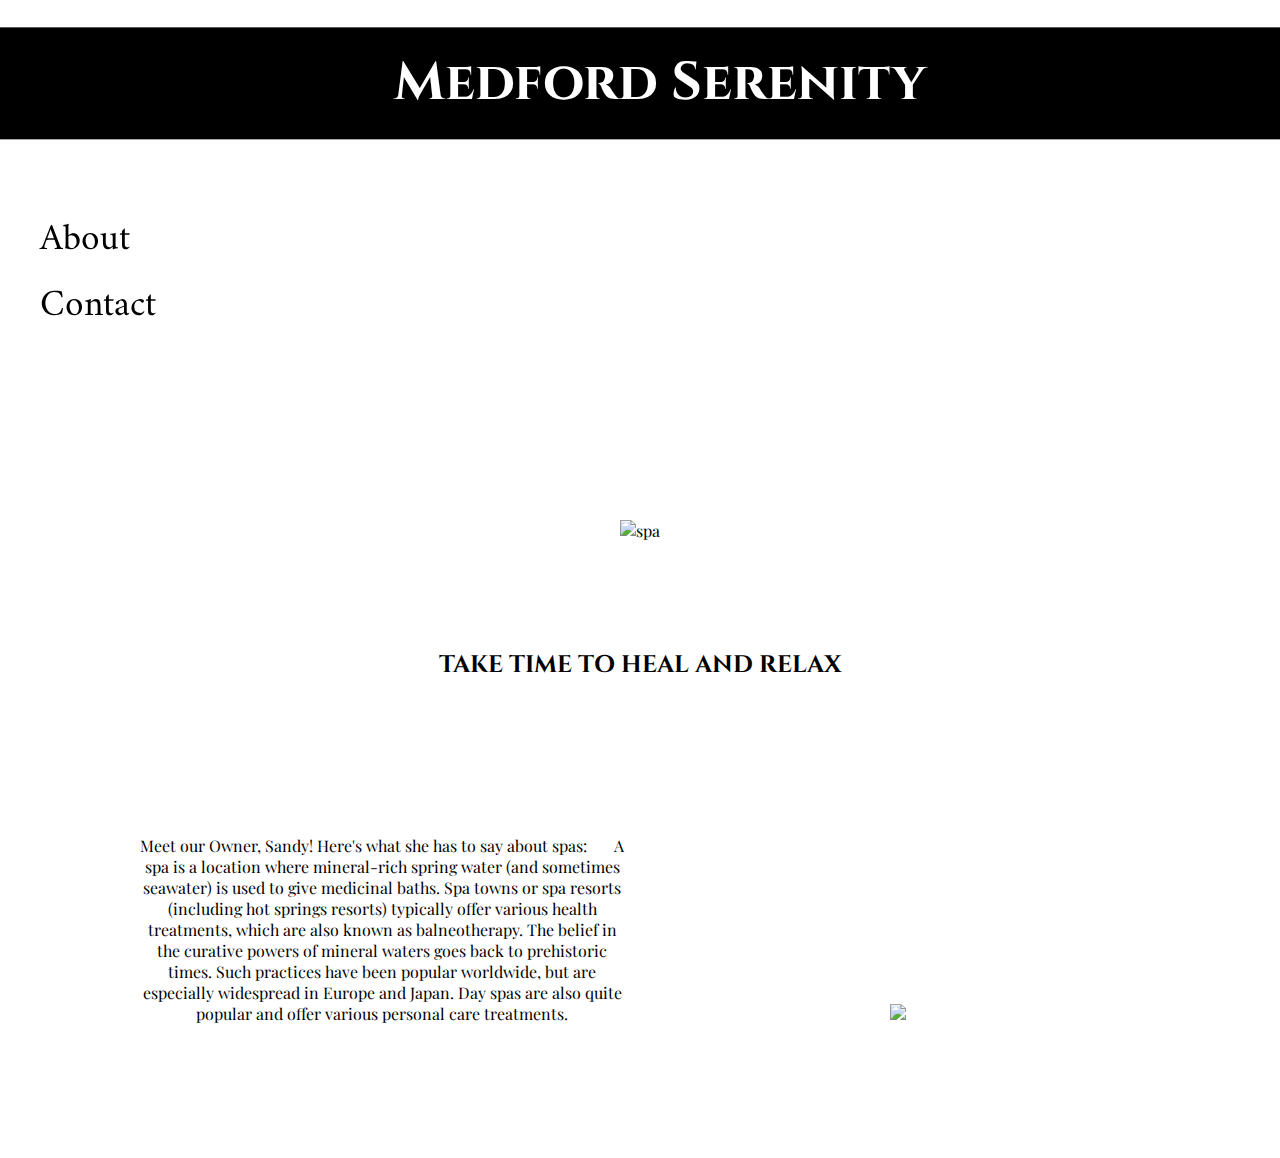
==== index.html @ b17ca1db "Update index.html" ====
<!doctype html>
<html>
	<meta name="viewport" content="width=device-width, initial-scale=1.0">
<head>
<link href="https://fonts.googleapis.com/css?family=Amiri|Cinzel|Playfair+Display&display=swap" rel="stylesheet">
<meta charset="UTF-8">
<title>Website Assignment Number 1</title>
<link href="medford style.css" rel="stylesheet" type="text/css">
</head>
<style>
	.bodyContainer {

	}
	.paragraph {
		margin: 30px 50px;
	}
	.descriptionp {
		padding: 10px
	}
	.subContainer {
		width: 40%;
		display: inline-block;
	}
	#testImg {
		width: 60%;
	}
	
	
	
	
</style>
<body>
	
	<div class= "fixed">
	<h1 class="aligncenter">
		Medford Serenity
	</h1>
	</div>

	<div class="fixed">
	<nav>
		<ul>
			<br><br><br><br>
			<li><a href="index.html" class="curr">Home</a></li>
			<li><a href="about.html" class="notCurr">About</a></li>
			<li><a href="contact.html" class="notCurr">Contact</a></li>
		</ul>
	</nav>
	</div>
	
	<br><br><br><br><br><br><br><br><br><br><br><br><br><br><br><br><br><br><br><br><br><br><br><br><br><br><br><br>
	<p class="aligncenter">
	<img src="https://cdn.pixabay.com/photo/2016/10/11/12/36/massage-therapy-1731456_1280.jpg" alt= "spa" width = 300px/>
	</p>
	<br><br><br><br>
	<h2 style: align="center"> TAKE TIME TO HEAL AND RELAX </h2>
	
	<br><br><br><br><br><br>
	
	<div id="bodyContainer" class="aligncenter">
	<div class="subContainer" id="paragraphContainer">
		<p class="descriptionp">
		Meet our Owner, Sandy! Here's what she has to say about spas: &nbsp;&nbsp;&nbsp;&nbsp;&nbsp; A spa is a location where mineral-rich spring water (and sometimes seawater) is used to give medicinal baths. Spa towns or spa resorts (including hot springs resorts) typically offer various health treatments, which are also known as balneotherapy. The belief in the curative powers of mineral waters goes back to prehistoric times. Such practices have been popular worldwide, but are especially widespread in Europe and Japan. Day spas are also quite popular and offer various personal care treatments.
		</p>
	</div>
	<div class="subContainer" id="imageContainer">
		<img id="testImg" src="https://i.imgur.com/XPQuWzq.png">
	</div>
	</div>
	<br><br><br><br><br><br>


</body>
</html>
---- medford style.css ----
body, html {
		padding: 0px;
		margin: 0px;
	}
	.aligncenter {
    	text-align: center;
	}
	nav {
		top: 80px;
		position: absolute;
		
	}
	ul {
		list-style-type: none;
	}
	a {
		font-size: 28pt;
		text-decoration: none;
	}
	.curr {
		color: #ffffff;
	}
	.notCurr {
		color: black;
	}
	.notCurr:hover {
		color: #99b3ff;
	}
	body {
		background-image: url(http://clipart-library.com/images/8cGbeak4i.jpg);
	}
	h1 {
		font-family: 'Cinzel', serif;
		font-size: 40pt;
		background-color: black;
		width: 100%;
		color: #ffffff;
		padding: 20px;
	}

	li {
	font-family: 'Amiri', serif;
	}
	h2 {
	font-family: 'Cinzel', serif;
	}	
	p {
	font-family: 'Playfair Display', serif;
	}
	div.fixed {
			position: fixed;
			left: 50%;
			transform: translateX(-50%)translateY(10%);
			width: 100%;
		
			top: -3%
		}
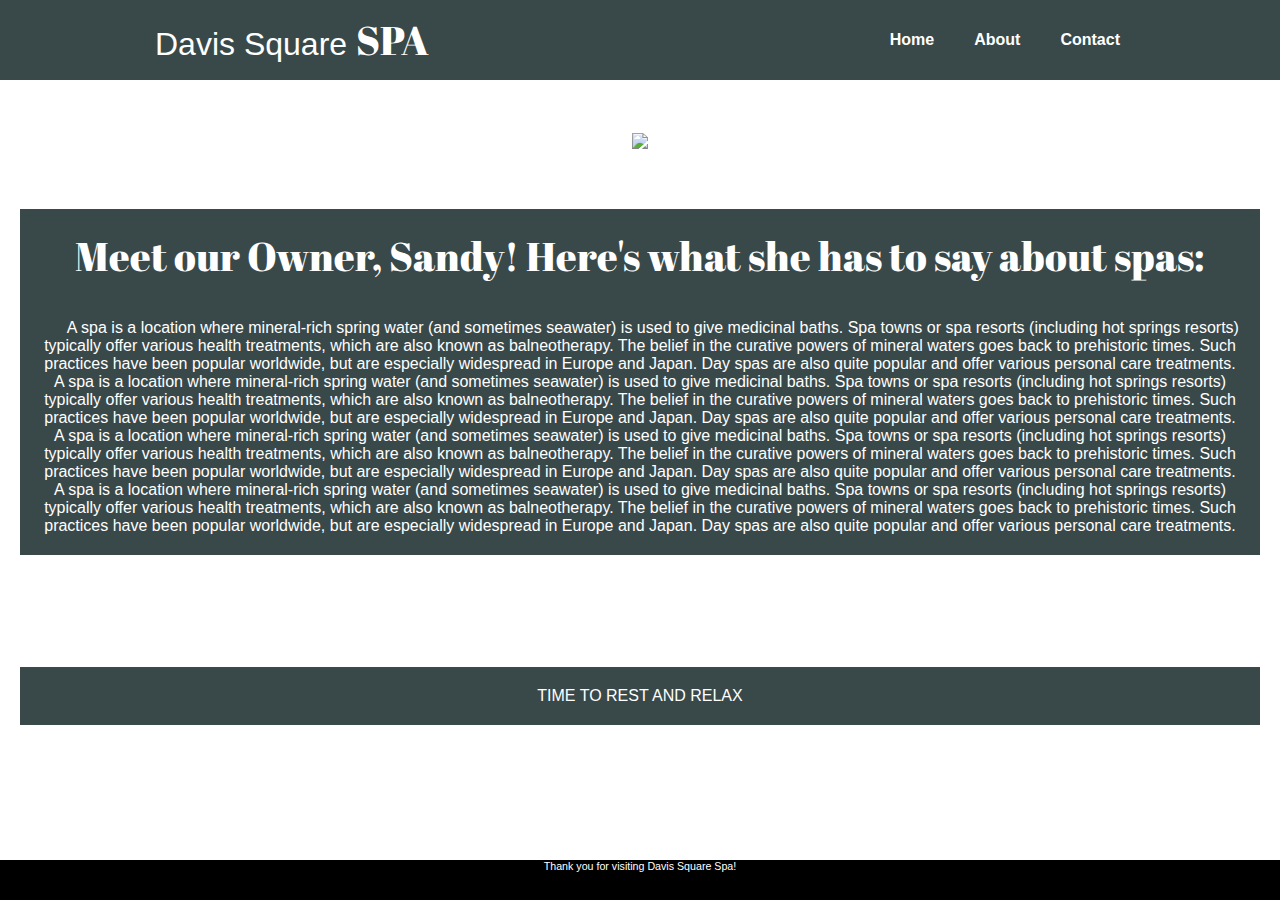
==== commit ece3494c: "Add files via upload" ====
--- a/index.html
+++ b/index.html
@@ -1,74 +1,47 @@
 <!doctype html>
 <html>
-	<meta name="viewport" content="width=device-width, initial-scale=1.0">
-<head>
-<link href="https://fonts.googleapis.com/css?family=Amiri|Cinzel|Playfair+Display&display=swap" rel="stylesheet">
-<meta charset="UTF-8">
-<title>Website Assignment Number 1</title>
-<link href="medford style.css" rel="stylesheet" type="text/css">
-</head>
-<style>
-	.bodyContainer {
-
-	}
-	.paragraph {
-		margin: 30px 50px;
-	}
-	.descriptionp {
-		padding: 10px
-	}
-	.subContainer {
-		width: 40%;
-		display: inline-block;
-	}
-	#testImg {
-		width: 60%;
-	}
+   <meta name="viewport" content="width=device-width, initial-scale=1.0">
+   <head>
+      <link href="https://fonts.googleapis.com/css?family=Abril+Fatface|Open+Sans:300i,600|Playfair+Display:900|Zilla+Slab&display=swap" rel="stylesheet">
+      <meta charset="UTF-8">
+      <title>Comp 20 HW03</title>
+      <link href="Hw3.css" rel="stylesheet" type="text/css">
+   </head>
+   <body>
+      <div class="header_container">
+         <div class="header">
+            <div class="inner_header">
+               <div class="logo_container">
+                  <h1>
+                     Davis Square <span>SPA</span>
+                  </h1>
+               </div>
+               <ul class="navigation">
+				  <a><li href="index.html"class="curr">Home</li></a>
+                  <a><li href="about.html"class="notcurr">About</li></a>
+                  <a><li href="contact.html"class="notcurr">Contact</li></a>
+               </ul>
+            </div>
+         </div>
+      </div>
+      <p class="aligncenter">
+         <img src="https://marketplace.canva.com/MACSjoqjF94/3/thumbnail_large-1/canva-cheerful-happy-beautiful-woman-in-spa-lies-resting-with-candles.-MACSjoqjF94.jpg"width="700px"/></p> 
+	   <br><br>
+	   <div class="textcenter">
+	   <p><span>Meet our Owner, Sandy! Here's what she has to say about spas:</span></p>
+	   <br><br>
+	   <p>&nbsp;&nbsp;&nbsp;&nbsp;&nbsp; A spa is a location where mineral-rich spring water (and sometimes seawater) is used to give medicinal baths. Spa towns or spa resorts (including hot springs resorts) typically offer various health treatments, which are also known as balneotherapy. The belief in the curative powers of mineral waters goes back to prehistoric times. Such practices have been popular worldwide, but are especially widespread in Europe and Japan. Day spas are also quite popular and offer various personal care treatments. A spa is a location where mineral-rich spring water (and sometimes seawater) is used to give medicinal baths. Spa towns or spa resorts (including hot springs resorts) typically offer various health treatments, which are also known as balneotherapy. The belief in the curative powers of mineral waters goes back to prehistoric times. Such practices have been popular worldwide, but are especially widespread in Europe and Japan. Day spas are also quite popular and offer various personal care treatments. A spa is a location where mineral-rich spring water (and sometimes seawater) is used to give medicinal baths. Spa towns or spa resorts (including hot springs resorts) typically offer various health treatments, which are also known as balneotherapy. The belief in the curative powers of mineral waters goes back to prehistoric times. Such practices have been popular worldwide, but are especially widespread in Europe and Japan. Day spas are also quite popular and offer various personal care treatments. A spa is a location where mineral-rich spring water (and sometimes seawater) is used to give medicinal baths. Spa towns or spa resorts (including hot springs resorts) typically offer various health treatments, which are also known as balneotherapy. The belief in the curative powers of mineral waters goes back to prehistoric times. Such practices have been popular worldwide, but are especially widespread in Europe and Japan. Day spas are also quite popular and offer various personal care treatments. 
+       </p>   
+	   </div>
+	  
 	
-	
-	
-	
-</style>
-<body>
-	
-	<div class= "fixed">
-	<h1 class="aligncenter">
-		Medford Serenity
-	</h1>
-	</div>
-
-	<div class="fixed">
-	<nav>
-		<ul>
-			<br><br><br><br>
-			<li><a href="index.html" class="curr">Home</a></li>
-			<li><a href="about.html" class="notCurr">About</a></li>
-			<li><a href="contact.html" class="notCurr">Contact</a></li>
-		</ul>
-	</nav>
-	</div>
-	
-	<br><br><br><br><br><br><br><br><br><br><br><br><br><br><br><br><br><br><br><br><br><br><br><br><br><br><br><br>
-	<p class="aligncenter">
-	<img src="https://cdn.pixabay.com/photo/2016/10/11/12/36/massage-therapy-1731456_1280.jpg" alt= "spa" width = 300px/>
-	</p>
-	<br><br><br><br>
-	<h2 style: align="center"> TAKE TIME TO HEAL AND RELAX </h2>
-	
-	<br><br><br><br><br><br>
-	
-	<div id="bodyContainer" class="aligncenter">
-	<div class="subContainer" id="paragraphContainer">
-		<p class="descriptionp">
-		Meet our Owner, Sandy! Here's what she has to say about spas: &nbsp;&nbsp;&nbsp;&nbsp;&nbsp; A spa is a location where mineral-rich spring water (and sometimes seawater) is used to give medicinal baths. Spa towns or spa resorts (including hot springs resorts) typically offer various health treatments, which are also known as balneotherapy. The belief in the curative powers of mineral waters goes back to prehistoric times. Such practices have been popular worldwide, but are especially widespread in Europe and Japan. Day spas are also quite popular and offer various personal care treatments.
-		</p>
-	</div>
-	<div class="subContainer" id="imageContainer">
-		<img id="testImg" src="https://i.imgur.com/XPQuWzq.png">
-	</div>
-	</div>
-	<br><br><br><br><br><br>
-
-
-</body>
-</html>
+	  <br><br><br><br>
+	    <div class="textcenter">
+	   <p>TIME TO REST AND RELAX</p>
+	  </div>
+	     <br><br><br><br>
+      <div class="footer">
+         <p>Thank you for visiting Davis Square Spa!</p>
+      </div>
+   </body>
+</html>--- a/Hw3.css
+++ b/Hw3.css
@@ -0,0 +1,175 @@
+* {
+	padding: 0;
+	margin: 0;
+	list-style: none;
+	text-decoration: none;
+}
+
+.curr {
+	color: black;
+}
+
+.notcurr {
+	color: white;
+}
+
+.notcurr:hover {
+	color: #99b3ff;
+}
+
+.aligncenter {
+	text-align: center;
+}
+
+@media only screen and (min-width: 1000px) {
+	.header_container {
+		position: fixed;
+		width: 100%;
+	}
+	.header {
+		width: 100%;
+		height: 80px;
+		display: block;
+		background-color: #39494a;
+	}
+	.inner_header {
+		width: 1000px;
+		height: 100%;
+		display: block;
+		margin: 0 auto;
+	}
+	.logo_container {
+		height: 100%;
+		display: table;
+		float: left;
+	}
+	.logo_container h1 {
+		color: white;
+		height: 100%;
+		display: table-cell;
+		vertical-align: middle;
+		font-family: 'Open Sans 300i', sans-serif;
+		font-size: 32px;
+		font-weight: 100;
+		padding-left: 15px;
+	}
+	.logo_container h1 span {
+		font-weight: 300;
+		font-family: 'Abril Fatface', cursive;
+		font-size: 40px;
+	}
+	.navigation {
+		float: right;
+		height: 100%;
+	}
+	.navigation a {
+		height: 100%;
+		display: table;
+		float: left;
+		padding: 0px 20px;
+	}
+	.navigation a li {
+		display: table-cell;
+		vertical-align: middle;
+		height: 100%;
+		color: white;
+		font-family: 'Open Sans 600', sans-serif;
+		font-weight: 800;
+		font-size: 16px;
+	}
+}
+
+@media only screen and (max-width: 999px) {
+	.header_container {
+		position: fixed;
+		width: 100%;
+	}
+	.header {
+		width: 100%;
+		height: 80px;
+		display: block;
+		background-color: #39494a;
+	}
+	.inner_header {
+		width: 1000px;
+		height: 100%;
+		display: block;
+		margin: 0 auto;
+	}
+	.logo_container {
+		height: 100%;
+		display: table;
+		float: left;
+	}
+	.logo_container h1 {
+		color: white;
+		height: 100%;
+		display: table-cell;
+		vertical-align: middle;
+		font-family: 'Open Sans 300i', sans-serif;
+		font-size: 32px;
+		font-weight: 100;
+		padding-left: 15px;
+	}
+	.logo_container h1 span {
+		font-weight: 300;
+		font-family: 'Abril Fatface', cursive;
+		font-size: 40px;
+	}
+	.navigation {
+		height: 120%;
+		width: 30%;
+		padding-top: 10px;
+		padding-left: -400px;
+		positon: fixed;
+		background-color: #39494a
+
+	}
+	.navigation a {
+		height: 30%;
+		display: table;
+		float: left;
+		padding: 0px 20px;
+	}
+	.navigation a li {
+		display: table-cell;
+		vertical-align: middle;
+		height: 100%;
+		color: white;
+		font-family: 'Open Sans 600', sans-serif;
+		font-weight: 800;
+		font-size: 16px;
+	}
+}
+
+.footer {
+	position: fixed;
+	left: 0;
+	bottom: 0;
+	width: 100%;
+	background-color: black;
+	color: white;
+	text-align: center;
+	height: 40px;
+	vertical-align: middle;
+	font-family: 'Open Sans 300i', sans-serif;
+	font-size: 8pt;
+}
+
+img {
+	padding-top: 100pt;
+	align-content: center;
+}
+.textcenter{
+	text-align: center;
+	margin: 20px;
+	padding: 20px;
+	font-family: 'Open Sans 300i', sans-serif;
+	background-color: #39494a;
+	color: white;
+
+}
+.textcenter span{
+	font-size: 30pt;
+	font-family: 'Abril Fatface', cursive;
+}
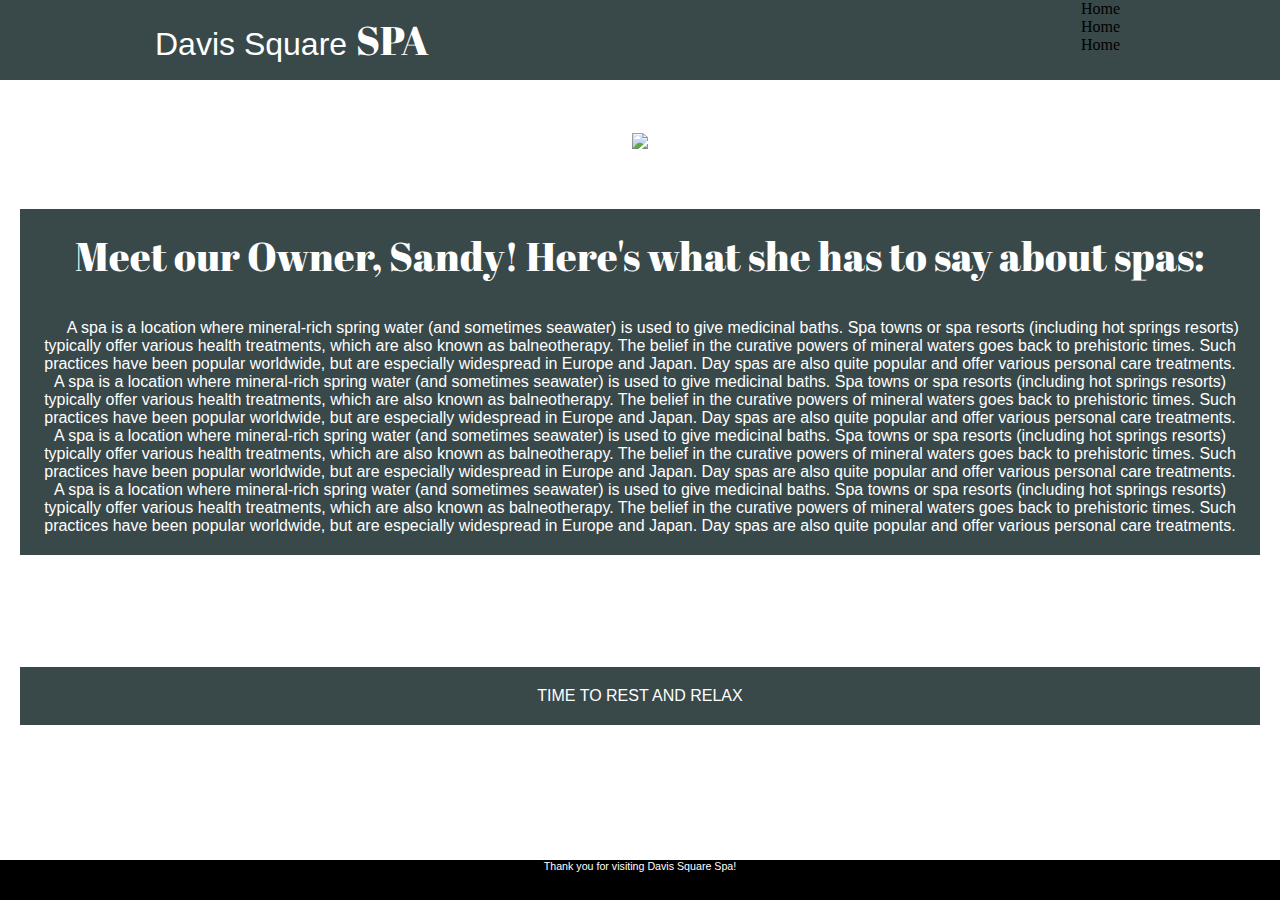
==== commit cb2881f3: "Update index.html" ====
--- a/index.html
+++ b/index.html
@@ -17,9 +17,9 @@
                   </h1>
                </div>
                <ul class="navigation">
-				  <a><li href="index.html"class="curr">Home</li></a>
-                  <a><li href="about.html"class="notcurr">About</li></a>
-                  <a><li href="contact.html"class="notcurr">Contact</li></a>
+				  <li><a href="index.html" class="curr">Home</a></li>
+                  <li><a href="index.html" class="curr">Home</a></li>
+                  <li><a href="index.html" class="curr">Home</a></li>
                </ul>
             </div>
          </div>
@@ -44,4 +44,4 @@
          <p>Thank you for visiting Davis Square Spa!</p>
       </div>
    </body>
-</html>+</html>
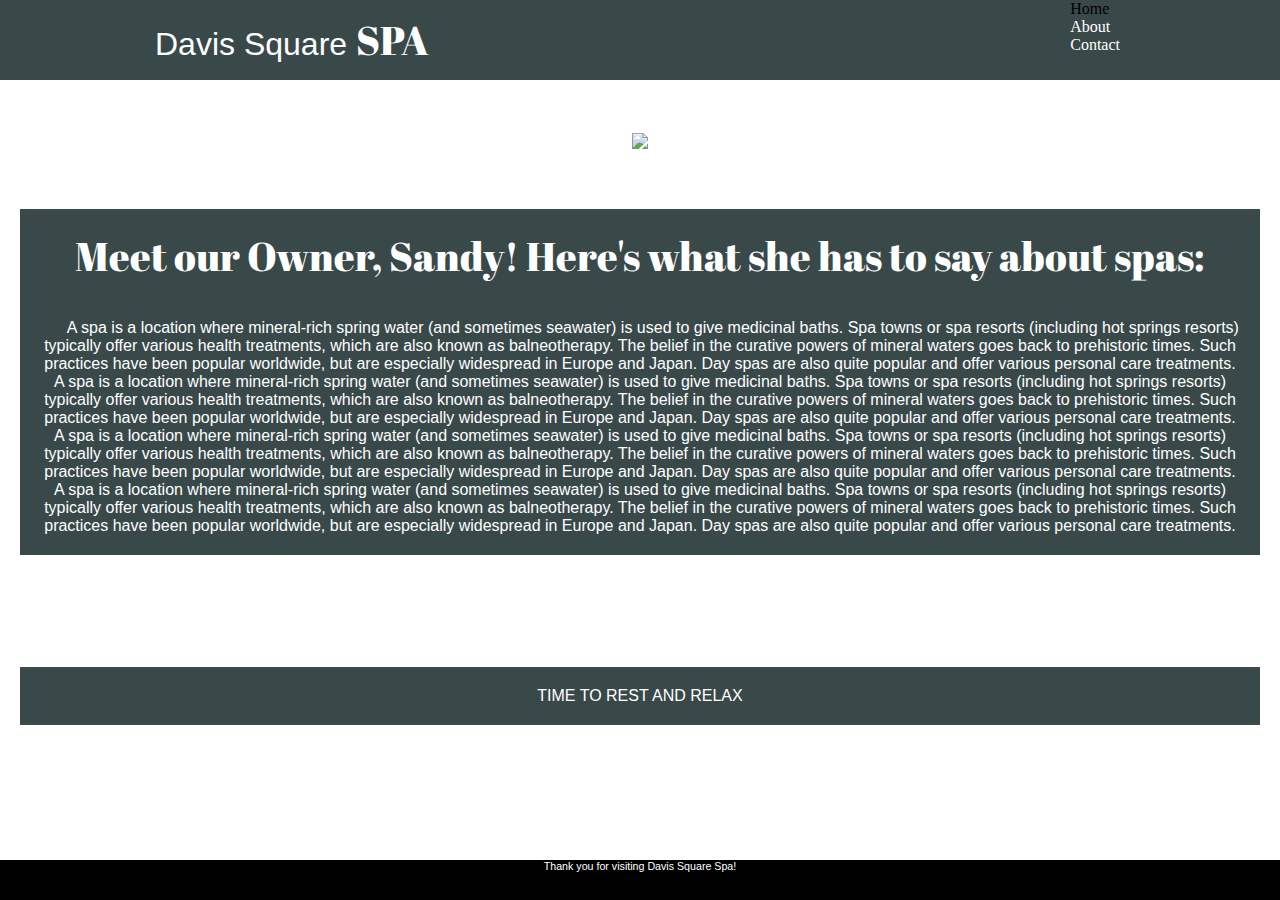
==== commit 459e8bd3: "Update index.html" ====
--- a/index.html
+++ b/index.html
@@ -17,9 +17,9 @@
                   </h1>
                </div>
                <ul class="navigation">
-				  <li><a href="index.html" class="curr">Home</a></li>
-                  <li><a href="index.html" class="curr">Home</a></li>
-                  <li><a href="index.html" class="curr">Home</a></li>
+		  <li><a href="index.html" class="curr">Home</a></li>
+                  <li><a href="about.html" class="notcurr">About</a></li>
+                  <li><a href="contact.html" class="notcurr">Contact</a></li>
                </ul>
             </div>
          </div>
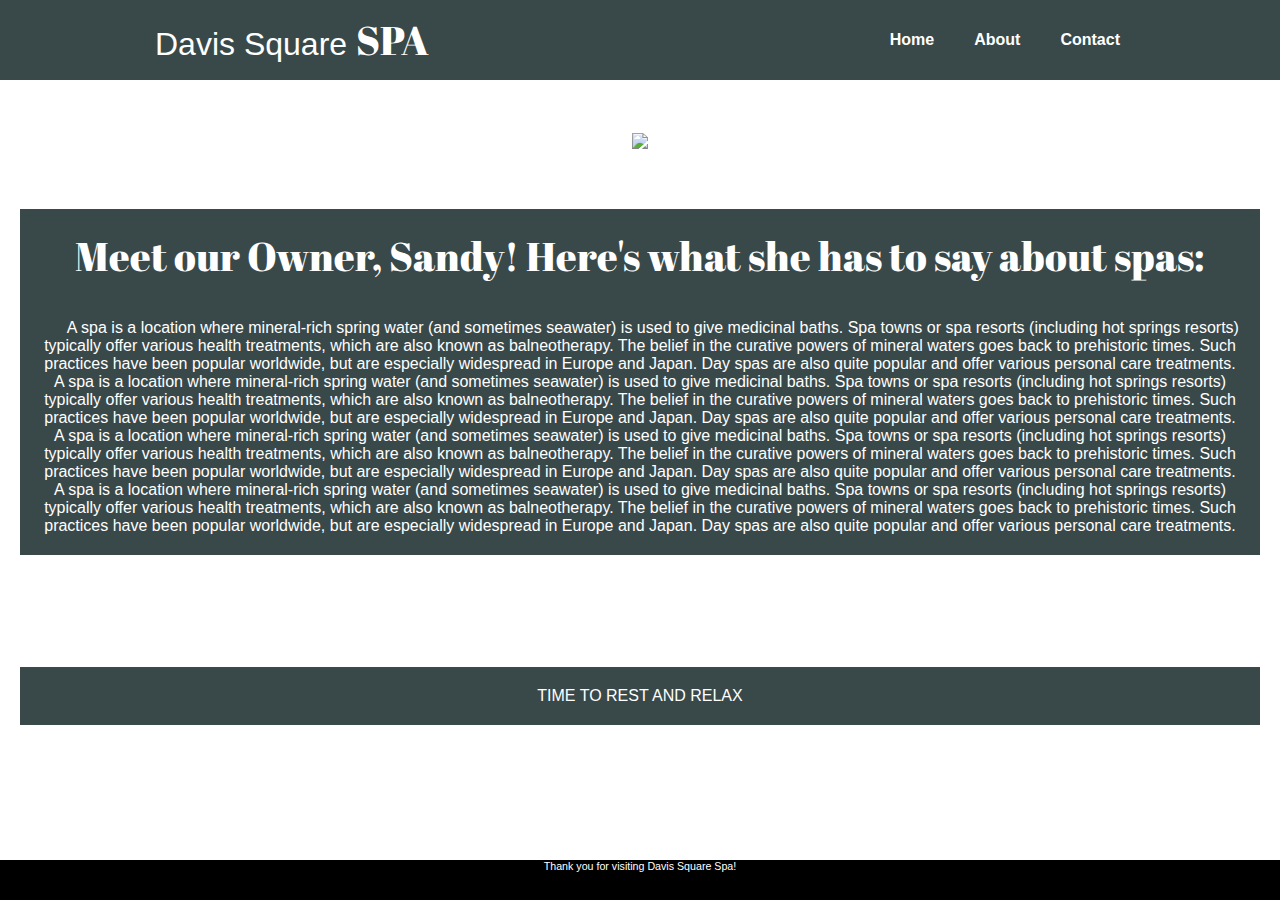
==== commit e4da3456: "Update index.html" ====
--- a/index.html
+++ b/index.html
@@ -17,9 +17,9 @@
                   </h1>
                </div>
                <ul class="navigation">
-		  <li><a href="index.html" class="curr">Home</a></li>
-                  <li><a href="about.html" class="notcurr">About</a></li>
-                  <li><a href="contact.html" class="notcurr">Contact</a></li>
+				  <a href="index.html"><li class="curr">Home</li></a>
+                  <a href="about.html"><li class="notcurr">About</li></a>
+                  <a href="contact.html"><li class="notcurr">Contact</li></a>
                </ul>
             </div>
          </div>
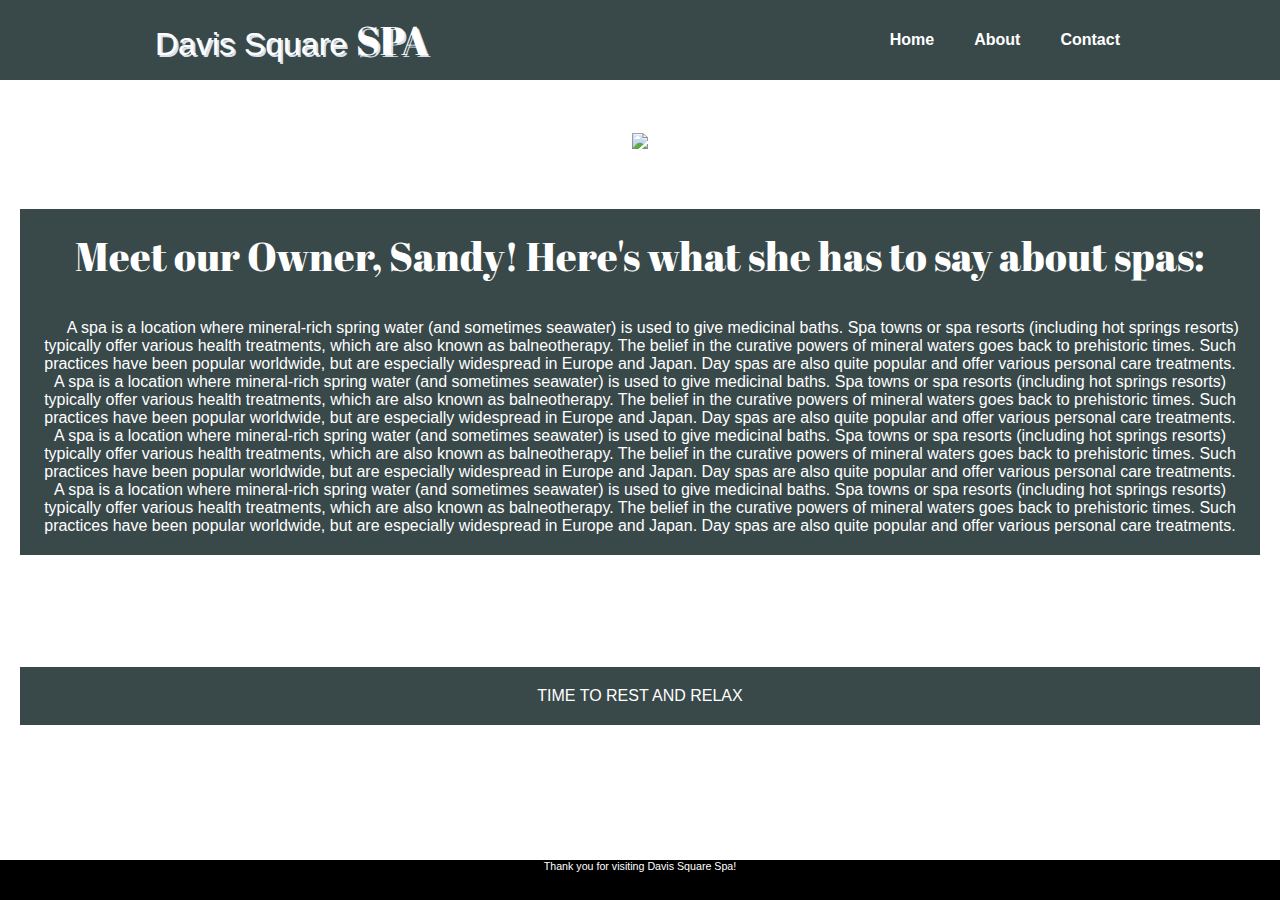
==== commit ba8164f0: "Update index.html" ====
--- a/index.html
+++ b/index.html
@@ -7,6 +7,11 @@
       <title>Comp 20 HW03</title>
       <link href="Hw3.css" rel="stylesheet" type="text/css">
    </head>
+	<style>
+	h1 {
+  	text-shadow: 2px 2px #dae1ed;
+	}
+	</style>
    <body>
       <div class="header_container">
          <div class="header">
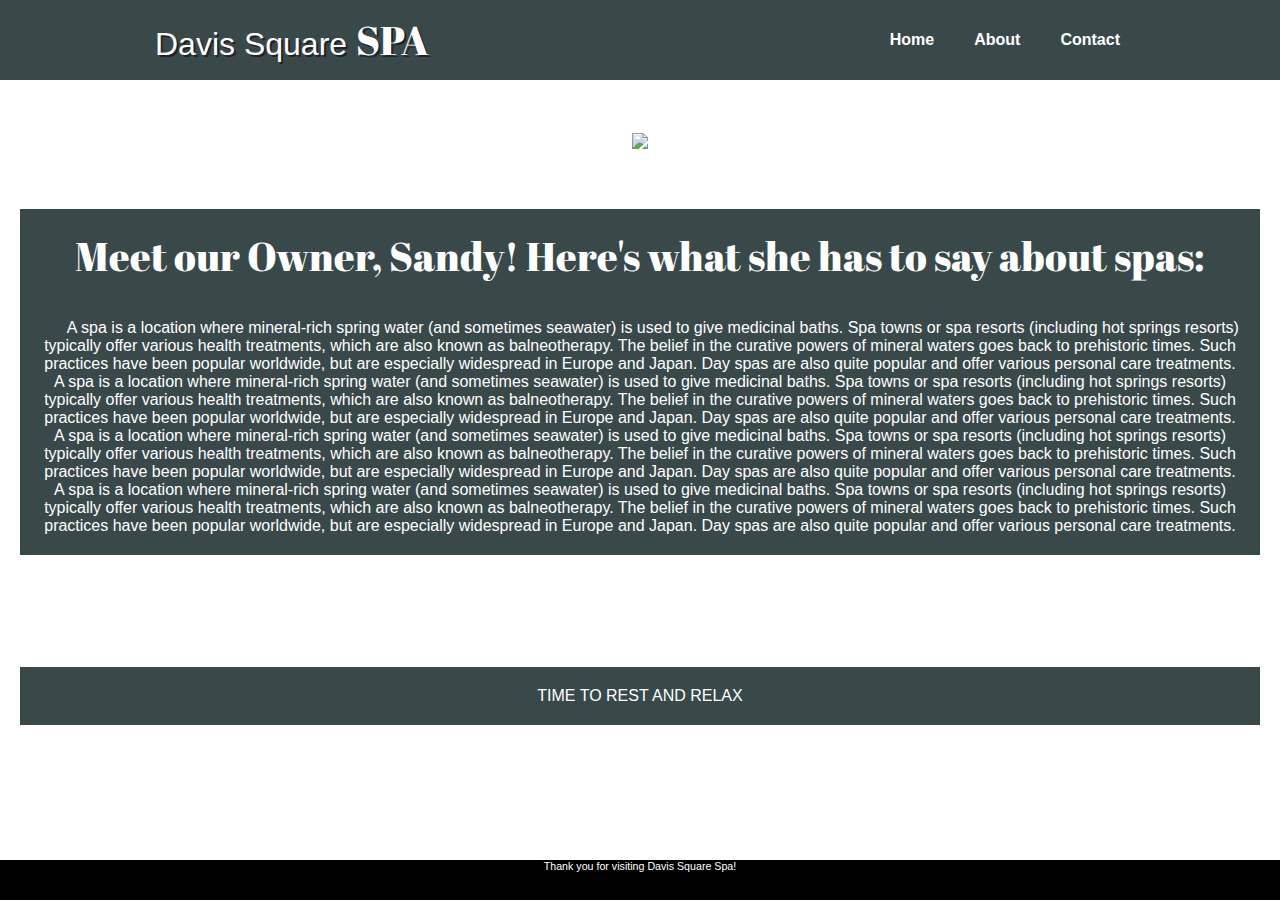
==== commit 0d9a1523: "Update index.html" ====
--- a/index.html
+++ b/index.html
@@ -9,7 +9,7 @@
    </head>
 	<style>
 	h1 {
-  	text-shadow: 2px 2px #dae1ed;
+  	text-shadow: 2px 2px #222224;
 	}
 	</style>
    <body>
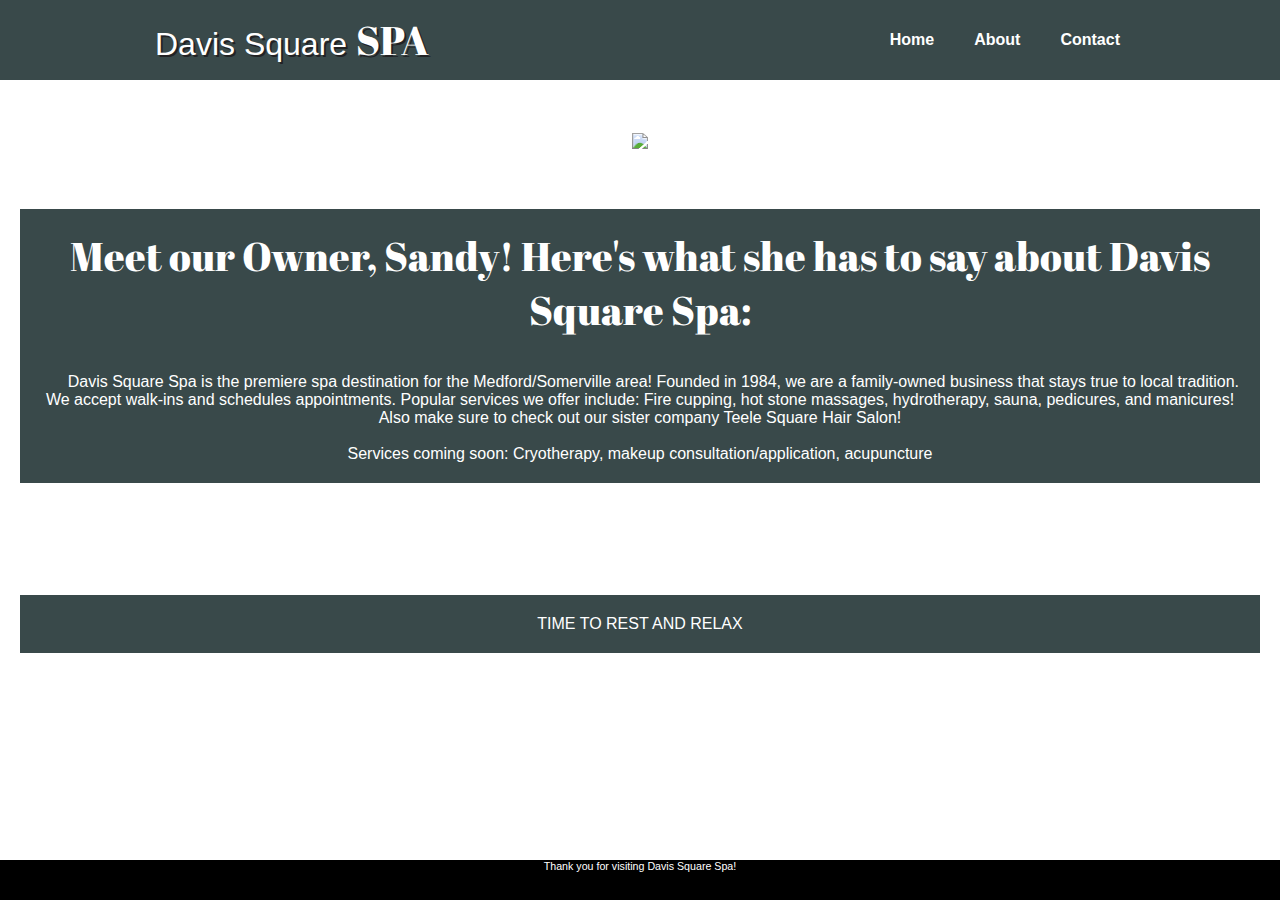
==== commit 530d5075: "Update index.html" ====
--- a/index.html
+++ b/index.html
@@ -33,10 +33,16 @@
          <img src="https://marketplace.canva.com/MACSjoqjF94/3/thumbnail_large-1/canva-cheerful-happy-beautiful-woman-in-spa-lies-resting-with-candles.-MACSjoqjF94.jpg"width="700px"/></p> 
 	   <br><br>
 	   <div class="textcenter">
-	   <p><span>Meet our Owner, Sandy! Here's what she has to say about spas:</span></p>
+	   <p><span>Meet our Owner, Sandy! Here's what she has to say about Davis Square Spa:</span></p>
 	   <br><br>
-	   <p>&nbsp;&nbsp;&nbsp;&nbsp;&nbsp; A spa is a location where mineral-rich spring water (and sometimes seawater) is used to give medicinal baths. Spa towns or spa resorts (including hot springs resorts) typically offer various health treatments, which are also known as balneotherapy. The belief in the curative powers of mineral waters goes back to prehistoric times. Such practices have been popular worldwide, but are especially widespread in Europe and Japan. Day spas are also quite popular and offer various personal care treatments. A spa is a location where mineral-rich spring water (and sometimes seawater) is used to give medicinal baths. Spa towns or spa resorts (including hot springs resorts) typically offer various health treatments, which are also known as balneotherapy. The belief in the curative powers of mineral waters goes back to prehistoric times. Such practices have been popular worldwide, but are especially widespread in Europe and Japan. Day spas are also quite popular and offer various personal care treatments. A spa is a location where mineral-rich spring water (and sometimes seawater) is used to give medicinal baths. Spa towns or spa resorts (including hot springs resorts) typically offer various health treatments, which are also known as balneotherapy. The belief in the curative powers of mineral waters goes back to prehistoric times. Such practices have been popular worldwide, but are especially widespread in Europe and Japan. Day spas are also quite popular and offer various personal care treatments. A spa is a location where mineral-rich spring water (and sometimes seawater) is used to give medicinal baths. Spa towns or spa resorts (including hot springs resorts) typically offer various health treatments, which are also known as balneotherapy. The belief in the curative powers of mineral waters goes back to prehistoric times. Such practices have been popular worldwide, but are especially widespread in Europe and Japan. Day spas are also quite popular and offer various personal care treatments. 
-       </p>   
+	   <p>&nbsp;&nbsp;&nbsp;&nbsp;&nbsp; Davis Square Spa is the premiere spa destination for the Medford/Somerville
+		   area! Founded in 1984, we are a family-owned business that stays true to local tradition. 
+		   We accept walk-ins and schedules appointments. Popular services we offer include: Fire cupping, 
+		   hot stone massages, hydrotherapy, sauna, pedicures, and manicures! Also make sure to check out 
+		   our sister company Teele Square Hair Salon!
+		   <br><br>
+		   Services coming soon: Cryotherapy, makeup consultation/application, acupuncture
+		   </p>   
 	   </div>
 	  
 	
